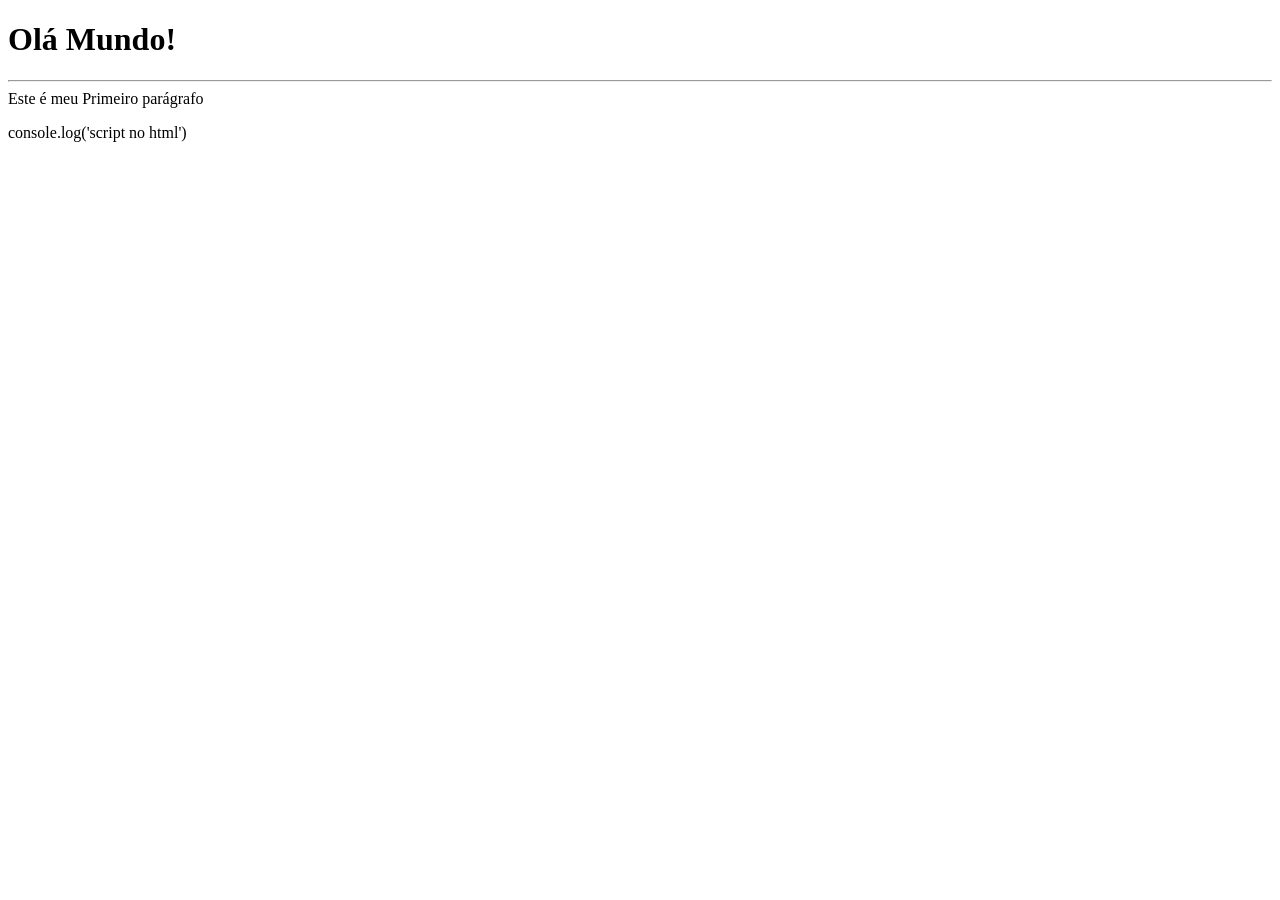
==== ex008/index.html @ 257a4610 "atividades do curso lógica de programação" ====
<!DOCTYPE html>
<html lang="pt-BR">
<head>
    <meta charset="UTF-8">
    <meta name="viewport" content="width=device-width, initial-scale=1.0">
    <title>Document</title>
</head>
<body>
    <h1>Olá Mundo!</h1>
    <hr 
    <p> Este é meu Primeiro parágrafo</p> 
</body>
</html>
    console.log('script no html')
</script>
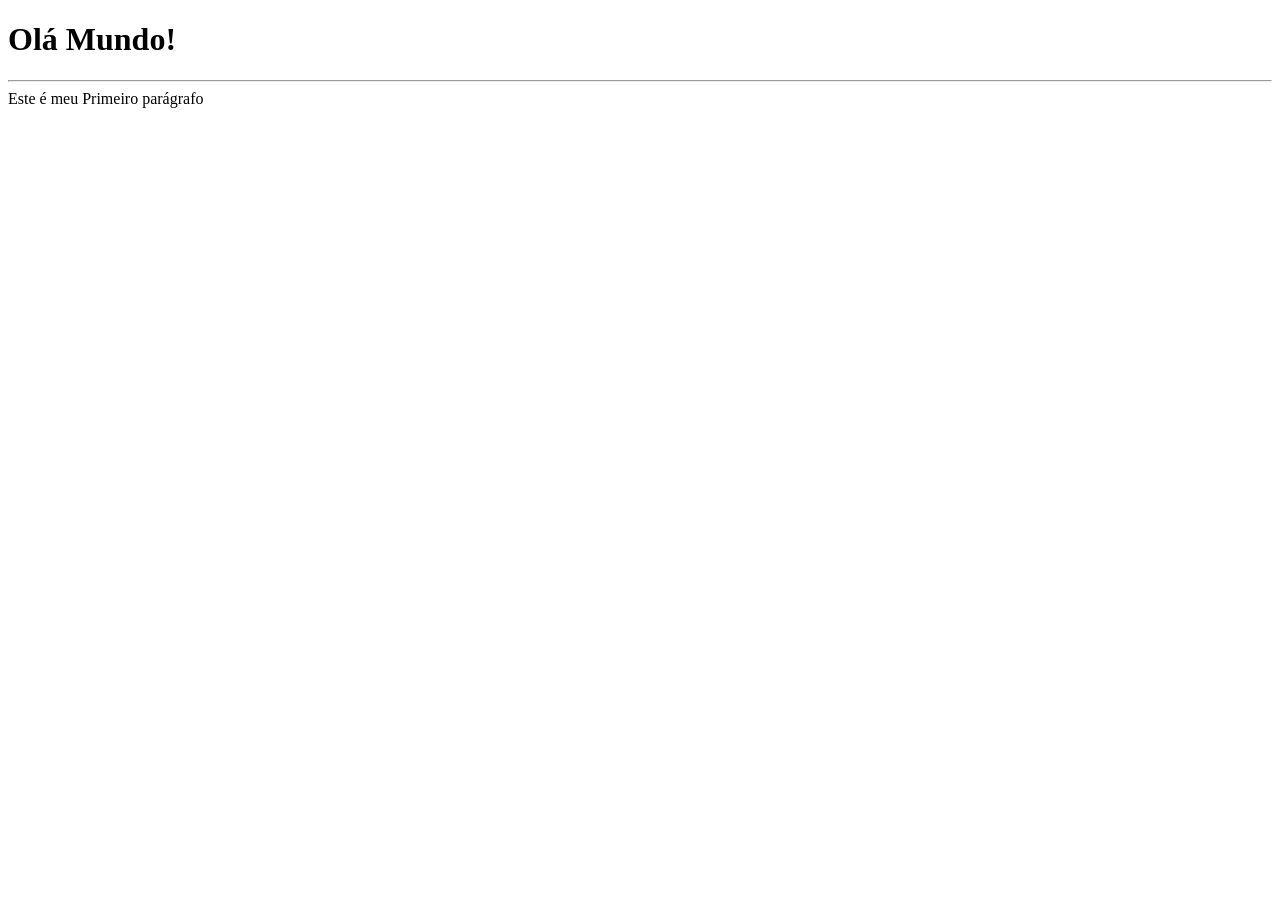
==== commit 8fb7a86a: "Atv passadas" ====
--- a/ex008/index.html
+++ b/ex008/index.html
@@ -11,7 +11,7 @@
     <p> Este é meu Primeiro parágrafo</p> 
 </body>
 </html>
-    console.log('script no html')
+    <console.log('script no html')></console.log>
 </script>
 
 
